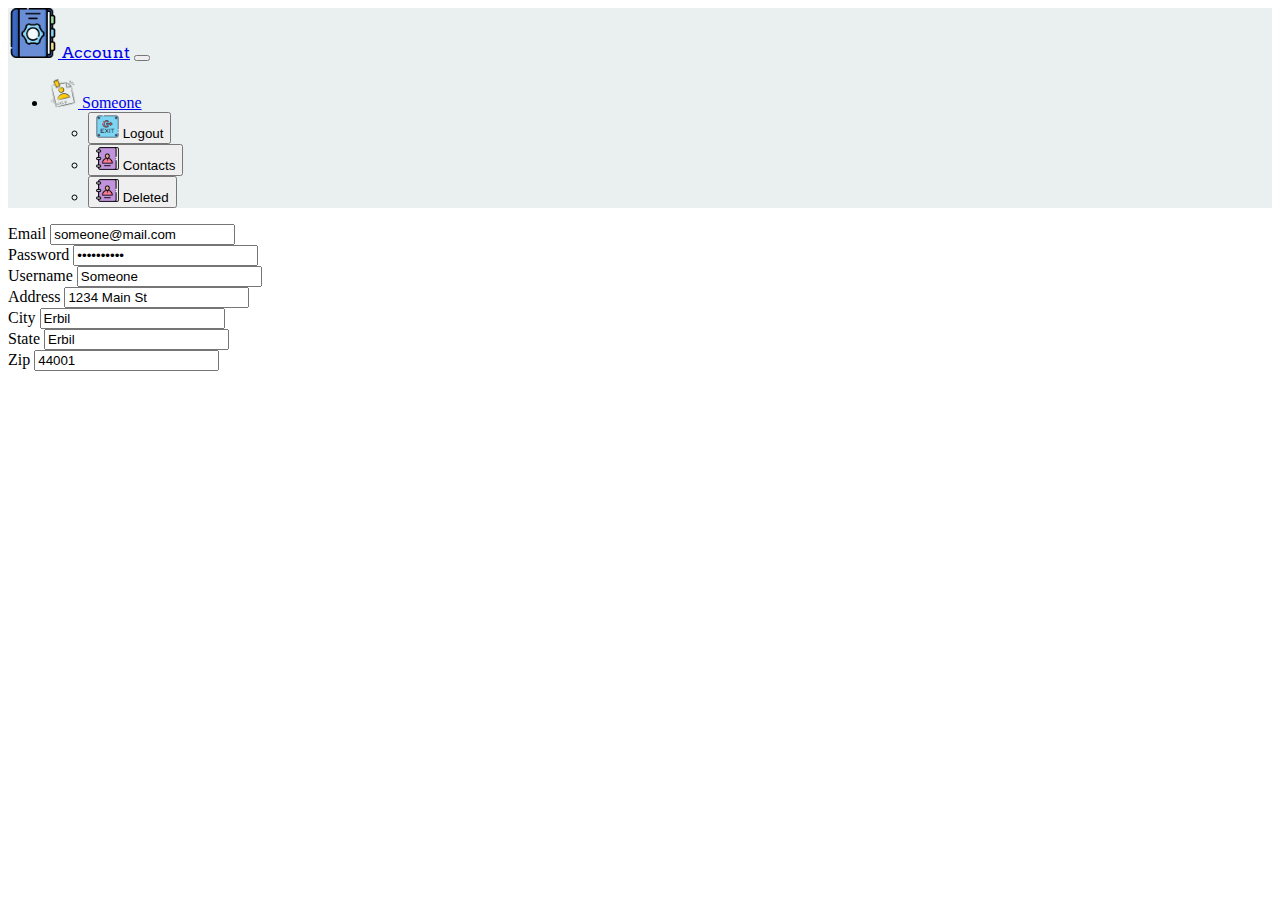
==== account.html @ e1b87212 "updateed" ====
<!DOCTYPE html>
<html lang="en">

<head>
    <title>Contact</title>
    <link rel="stylesheet" href="https://cdnjs.cloudflare.com/ajax/libs/font-awesome/5.15.2/css/all.min.css"
        integrity="sha512-HK5fgLBL+xu6dm/Ii3z4xhlSUyZgTT9tuc/hSrtw6uzJOvgRr2a9jyxxT1ely+B+xFAmJKVSTbpM/CuL7qxO8w=="
        crossorigin="anonymous" />
    <link href="https://cdn.jsdelivr.net/npm/bootstrap@5.0.0-beta1/dist/css/bootstrap.min.css" rel="stylesheet"
        integrity="sha384-giJF6kkoqNQ00vy+HMDP7azOuL0xtbfIcaT9wjKHr8RbDVddVHyTfAAsrekwKmP1" crossorigin="anonymous" />

    <style>
        @import url('https://fonts.googleapis.com/css2?family=Arvo&display=swap');
    </style>

    <link rel="stylesheet" href="./assets/CSS/contact.css">
</head>

<body>
    <!-- header -->
    <header>
        <nav class="navbar navbar-custom navbar-expand-lg navbar-light ">
            <div class="container">
                <a class="navbar-brand" href="#"><img src="./icon/agenda.png" alt="" width="50" height="50"
                        class="me-3" />
                    Account</a>
                <button class="navbar-toggler" type="button" data-bs-toggle="collapse" data-bs-target="#navbarNav"
                    aria-controls="navbarNav" aria-expanded="false" aria-label="Toggle navigation">
                    <span class="navbar-toggler-icon"></span>
                </button>
                <div class="collapse navbar-collapse" id="navbarNav">
                    <ul class="navbar-nav ms-auto">
                        <li class="nav-item dropdown">
                            <a class="nav-link dropdown-toggle" href="#" id="navbarDropdown" role="button"
                                data-bs-toggle="dropdown" aria-expanded="false"><i class="me-1" aria-hidden="true"> <img
                                        class="icons" src="icon/user-profile.png" alt="">
                                </i>
                                Someone
                            </a>
                            <ul class="dropdown-menu" aria-labelledby="navbarDropdown">
                                <li>
                                    <button class="dropdown-item" id="logout-btn">
                                        <img class="contactIcons" src="./icon/exit.png" alt="">
                                        <i class="me-1"></i> Logout
                                    </button>
                                </li>
                                <li>
                                    <button class="dropdown-item" id="contact-btn">
                                        <img class="contactIcons" src="icon/contacts.png" alt="">
                                        <i class="me-1"></i> Contacts
                                    </button>
                                </li>
                                <li>
                                    <button class="dropdown-item" onclick="deleted_page()">
                                        <img class="contactIcons" src="icon/contacts.png" alt="">
                                        <i class="me-1"></i> Deleted
                                    </button>
                                </li>
                            </ul>
                        </li>
                    </ul>
                </div>
            </div>
        </nav>
    </header>

    <main>

        <form class="row g-3 m-5">
            <div class="col-md-6">
                <label for="inputEmail4" class="form-label">Email</label>
                <input type="email" class="form-control" id="email" value="someone@mail.com">
            </div>
            <div class="col-md-6">
                <label for="inputPassword4" class="form-label">Password</label>
                <input type="password" class="form-control" id="password" value="someone123">
            </div>
            <div class="col-12">
                <label for="inputAddress" class="form-label">Username</label>
                <input type="text" class="form-control" id="inputAddress" value="Someone" readonly>
            </div>
            <div class="col-12">
                <label for="inputAddress2" class="form-label">Address</label>
                <input type="text" class="form-control" id="inputAddress2" value="1234 Main St" readonly>
            </div>
            <div class="col-md-6">
                <label for="inputCity" class="form-label">City</label>
                <input type="text" class="form-control" id="inputCity" value="Erbil" readonly>
            </div>
            <div class="col-md-4">
                <label for="inputState" class="form-label">State</label>
                <input type="text" class="form-control" name="" id="" value="Erbil" readonly>
            </div>
            <div class="col-md-2">
                <label for="inputZip" class="form-label">Zip</label>
                <input type="text" class="form-control" id="inputZip" value="44001" readonly>
            </div>
        </form>

    </main>

    <script src="./assets/js/accountPage.js"></script>
    <script src="https://cdn.jsdelivr.net/npm/@popperjs/core@2.5.4/dist/umd/popper.min.js"
        integrity="sha384-q2kxQ16AaE6UbzuKqyBE9/u/KzioAlnx2maXQHiDX9d4/zp8Ok3f+M7DPm+Ib6IU"
        crossorigin="anonymous"></script>
    <script src="https://cdn.jsdelivr.net/npm/bootstrap@5.0.0-beta1/dist/js/bootstrap.min.js"
        integrity="sha384-pQQkAEnwaBkjpqZ8RU1fF1AKtTcHJwFl3pblpTlHXybJjHpMYo79HY3hIi4NKxyj"
        crossorigin="anonymous"></script>
</body>

</html>
---- assets/CSS/contact.css ----
.navbar-custom {
    background-color:rgb(234, 239, 239);
}

.icons{
	width: 30px;
}

#contacts{
	width: 25px;
}

#addContact{
	width: 25px

}

.contactIcons{
	width: 23px;
	font-size: 90px;
}

h1{
	font-family: 'Rajdhani', sans-serif;
	font-size: 90px;
}

.navbar-brand{
	font-family: 'Arvo', serif;
}
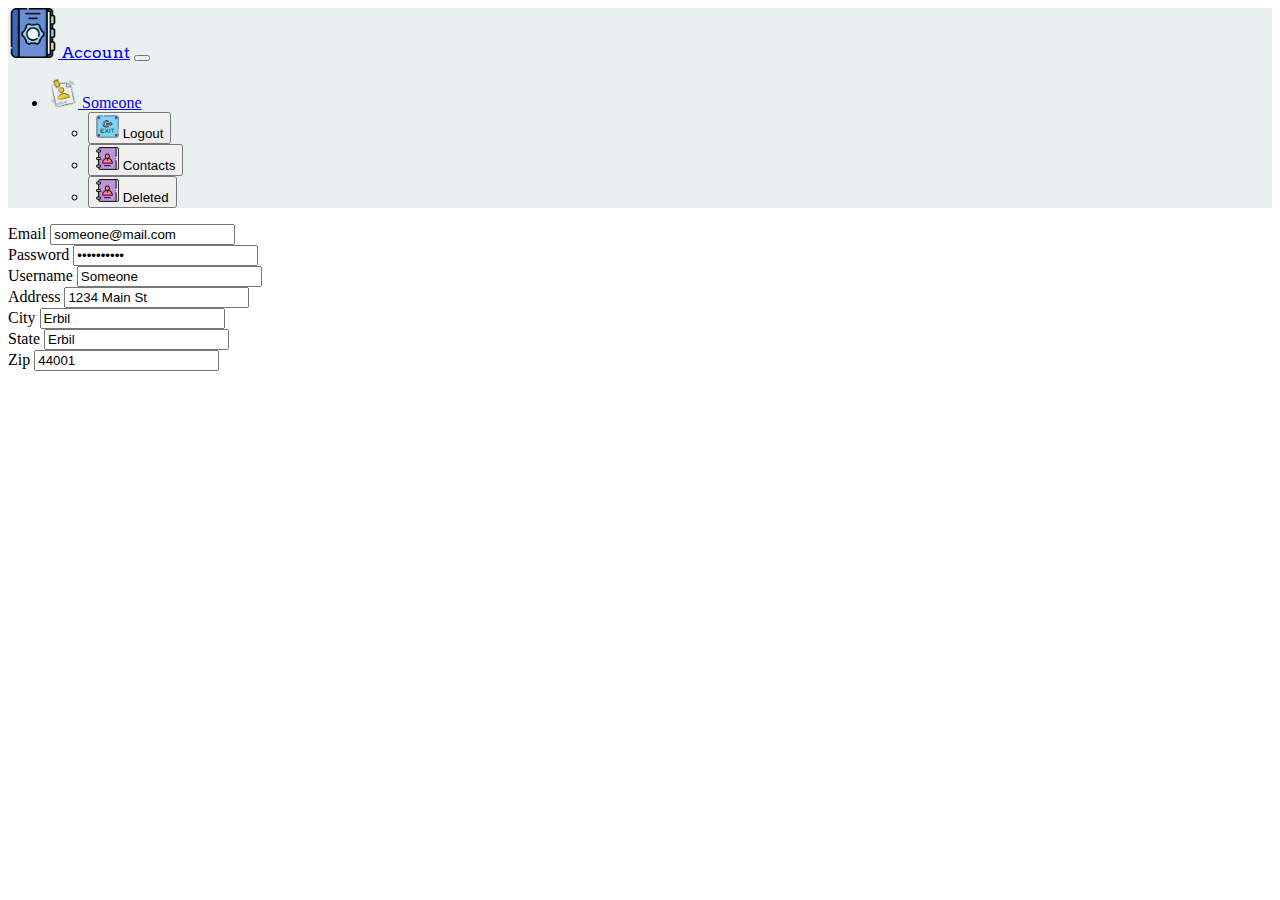
==== commit 0307abab: "updated" ====
--- a/account.html
+++ b/account.html
@@ -3,6 +3,8 @@
 
 <head>
     <title>Contact</title>
+    <meta name="viewport" content="width=device-width, initial-scale=1.0">
+
     <link rel="stylesheet" href="https://cdnjs.cloudflare.com/ajax/libs/font-awesome/5.15.2/css/all.min.css"
         integrity="sha512-HK5fgLBL+xu6dm/Ii3z4xhlSUyZgTT9tuc/hSrtw6uzJOvgRr2a9jyxxT1ely+B+xFAmJKVSTbpM/CuL7qxO8w=="
         crossorigin="anonymous" />
